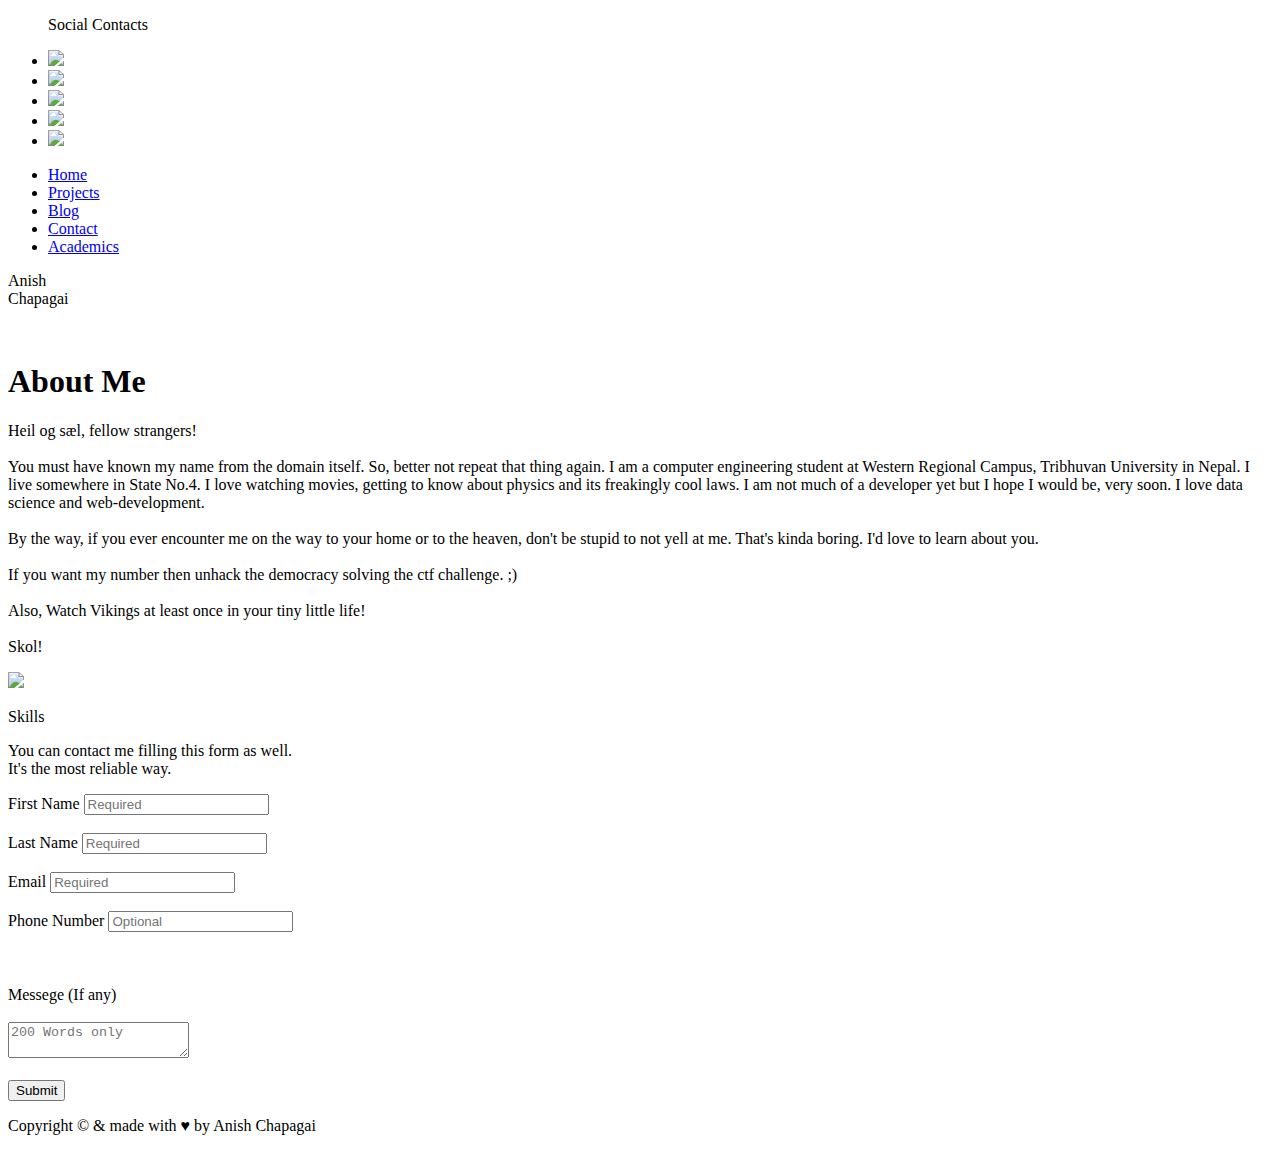
==== index.html @ f111e01d "Static main page added" ====
<!DOCTYPE html>
<html>
<head>
	<title>Anish Chapagai | Portfolio</title>
	<link rel="stylesheet" type="text/css" href="index.css">
	<script src="https://cdnjs.cloudflare.com/ajax/libs/p5.js/0.5.14/p5.js"></script>
	<script src='index.js' type="text/javascript"></script>
</head>
<body>
	<nav id='top'>
		<div id='social'>
			<ul>
				<p>Social Contacts</p>
				<li><a href="https://www.facebook.com/anish.chapagai.980" ><img src="https://img.icons8.com/color/48/000000/facebook-new.png"/></a></li>
				<li><a href="https://www.instagram.com/anis_chapagai"><img src="https://img.icons8.com/color/48/000000/instagram-new.png"/></a></li>
				<li><a href="https://www.github.com/anish-chapagai"><img src="https://img.icons8.com/cute-clipart/64/000000/github.png"/></a></li>
<!-- 				<li><a href="#"><img src="https://img.icons8.com/color/48/000000/gmail.png"/></a></li> -->
				<li><a href="https://www.linkedin.com/in/anish-chapagai-6a207b17a"><img src="https://img.icons8.com/color/48/000000/linkedin.png"/></a></li>
				<li><a href="https://www.youtube.com/channel/UCwRBY4Mgrprrr0uigY0Yc4w"><img src="https://img.icons8.com/color/48/000000/youtube-play.png"/></a></li>
			</ul>
		</div>
		<div id = 'options'>
			<ul>
				<li><a href="#">Home</a></li>
				<li><a href="https://www.github.com/anish-chapagai">Projects</a></li>
				<li><a href="https://www.anishchapagai.com.np">Blog</a></li>
				<li><a href="#">Contact</a></li>
				<li><a href="#">Academics</a></li>
			</ul>
		</div>
	</nav>

	<main>
		<p>Anish<br>Chapagai</p>
		<br>
	</main>
	<div id='about_me'>
		<h1>About Me</h1>
		<div class = 'description'>
			<p>
				Heil og sæl, fellow strangers!<br><br> You must have known my name from the domain itself. So, better not repeat that thing again. I am a computer engineering student at Western Regional Campus, Tribhuvan University in Nepal. I live somewhere in State No.4. I love watching movies, getting to know about physics and its freakingly cool laws. I am not much of a developer yet but I hope I would be, very soon. I love data science and web-development.<br><br>By the way, if you ever encounter me on the way to your home or to the heaven, don't be stupid to not yell at me. That's kinda boring. I'd love to learn about you.<br><br>If you want my number then unhack the democracy solving the ctf challenge. ;)<br><br>Also, Watch Vikings at least once in your tiny  little life!<br><br>Skol!
			</p>
		</div>
		<p class='vertical_line'></p>
		<!-- https://avatars2.githubusercontent.com/u/57314527?s=460&u=1880e20e00a839dcf87dbffbf243e5b7dd31d097&v=4 -->
		<img src='https://mocah.org/uploads/posts/4545363-mr.-robot-fsociety.png'/>
	<script src='scroll-out.js'></script>
	<script type="text/javascript">
		ScrollOut({
			targets: 'h1, div' 
		})
	</script>
	</div>
	<div class='skills'>
		<p>Skills</p>
		<div id='skills-animation'></div>


		<script src='scroll-out.js'></script>
		<script type="text/javascript">
			ScrollOut({
				targets: 'p, div' 
			})
		</script>

	</div>
	<div class="contact">
		<p>You can contact me filling this form as well.<br> It's the most reliable way.</p>
		<form action='#'>
			<div>
				<label for='fname'>First Name</label>
				<input type="text" name="fname" id='fname' placeholder="Required" required>
				<br><br>
				<label for='lname'>Last Name</label>
				<input type="text" name="lname" id='lname' required placeholder="Required">
				<br><br>
				<label for='email'>Email</label>
				<input type="text" name="email" id='email' required placeholder="Required">
				<br><br>
				<label for='phone'>Phone Number</label>
				<input type="text" name="phone" id='phone' placeholder="Optional">
			</div>
			<br><br><br>
			<div>
				<label for='messege'>Messege  (If any)</label><br><br>
				<!-- <input type="textarea" name="messege" id='messege' maxlength="200" placeholder="200 words only"> -->
				<textarea maxlength="200" placeholder='200 Words only' id ='messege'></textarea>
			</div>
			<br>
			<input type="submit" name="submit" id='submit'>
		</form>
		<script src='scroll-out.js'></script>
		<script type="text/javascript">
		ScrollOut({
			targets: 'footer, p' 
		})
		</script>
	</div>
	<footer id='foot'>
		<p>
			Copyright &copy & made with &hearts; by Anish Chapagai
		</p>
	</footer>
</body>
</html>
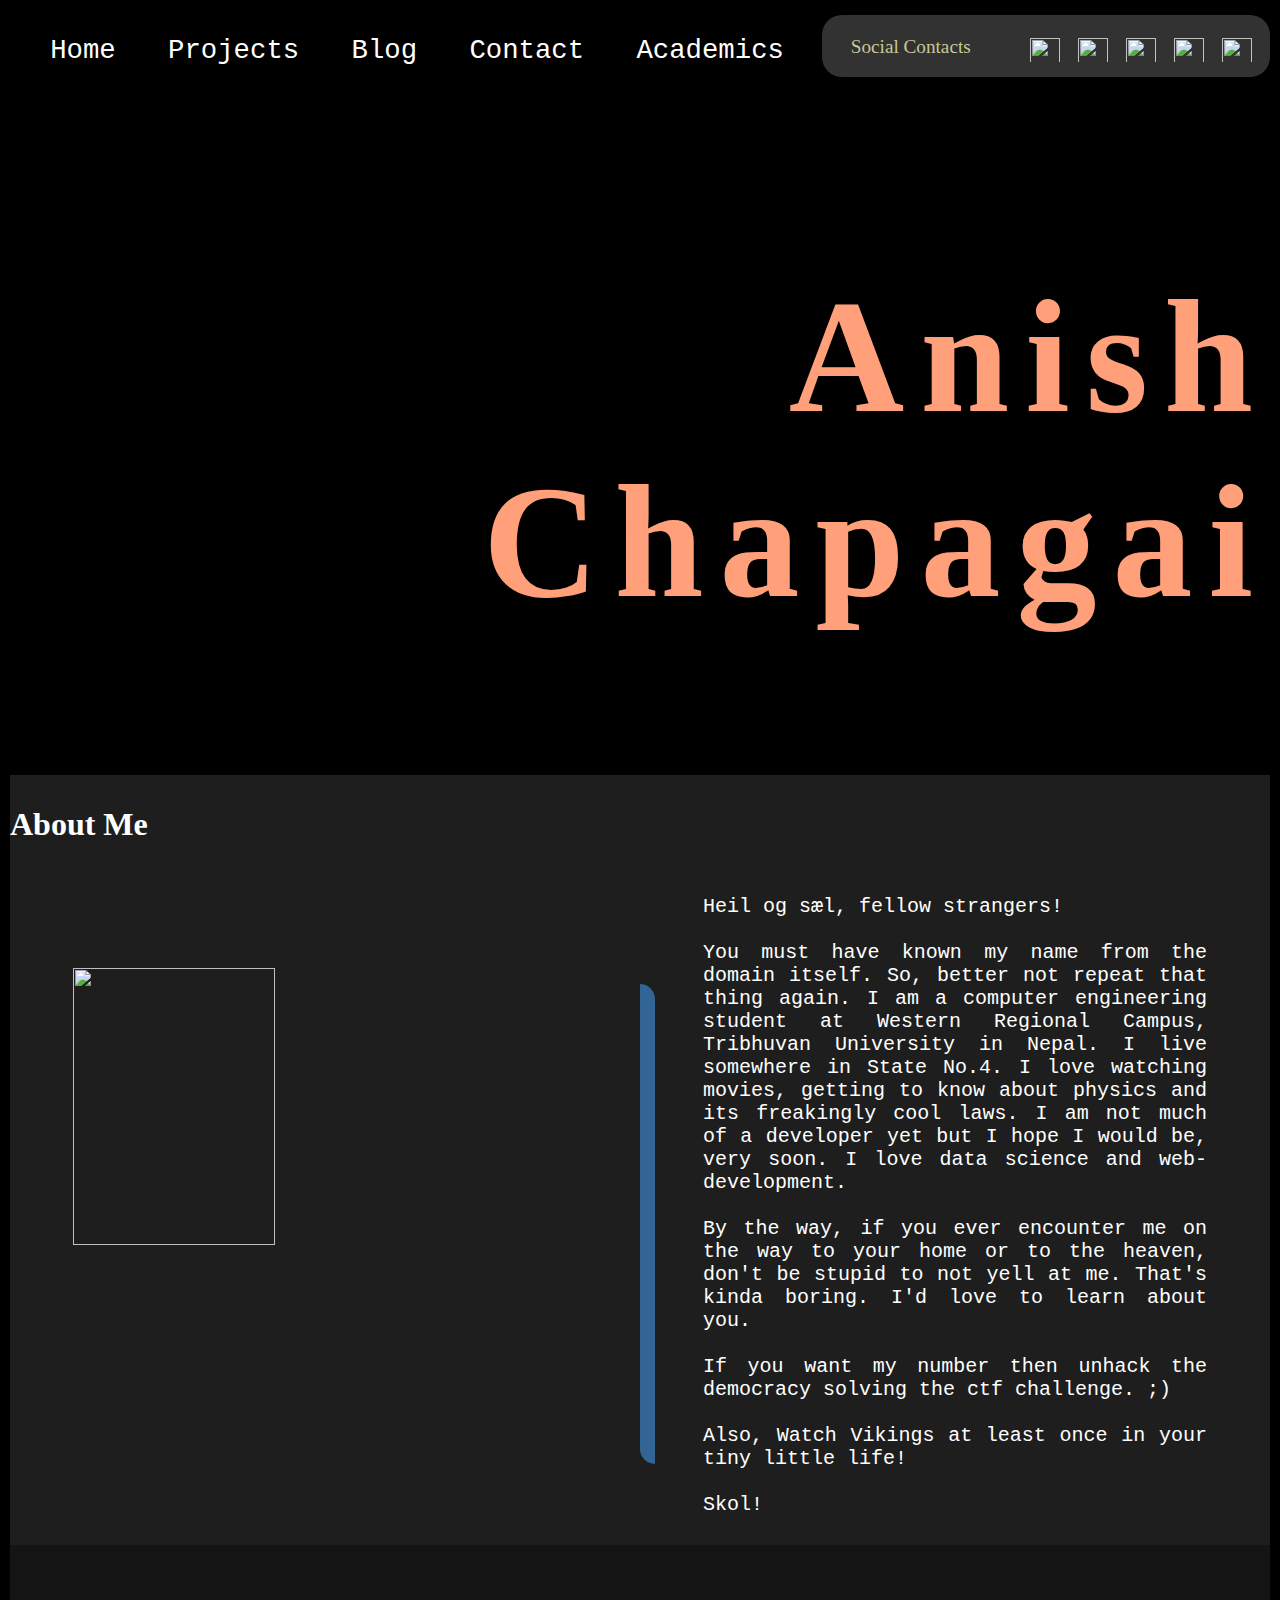
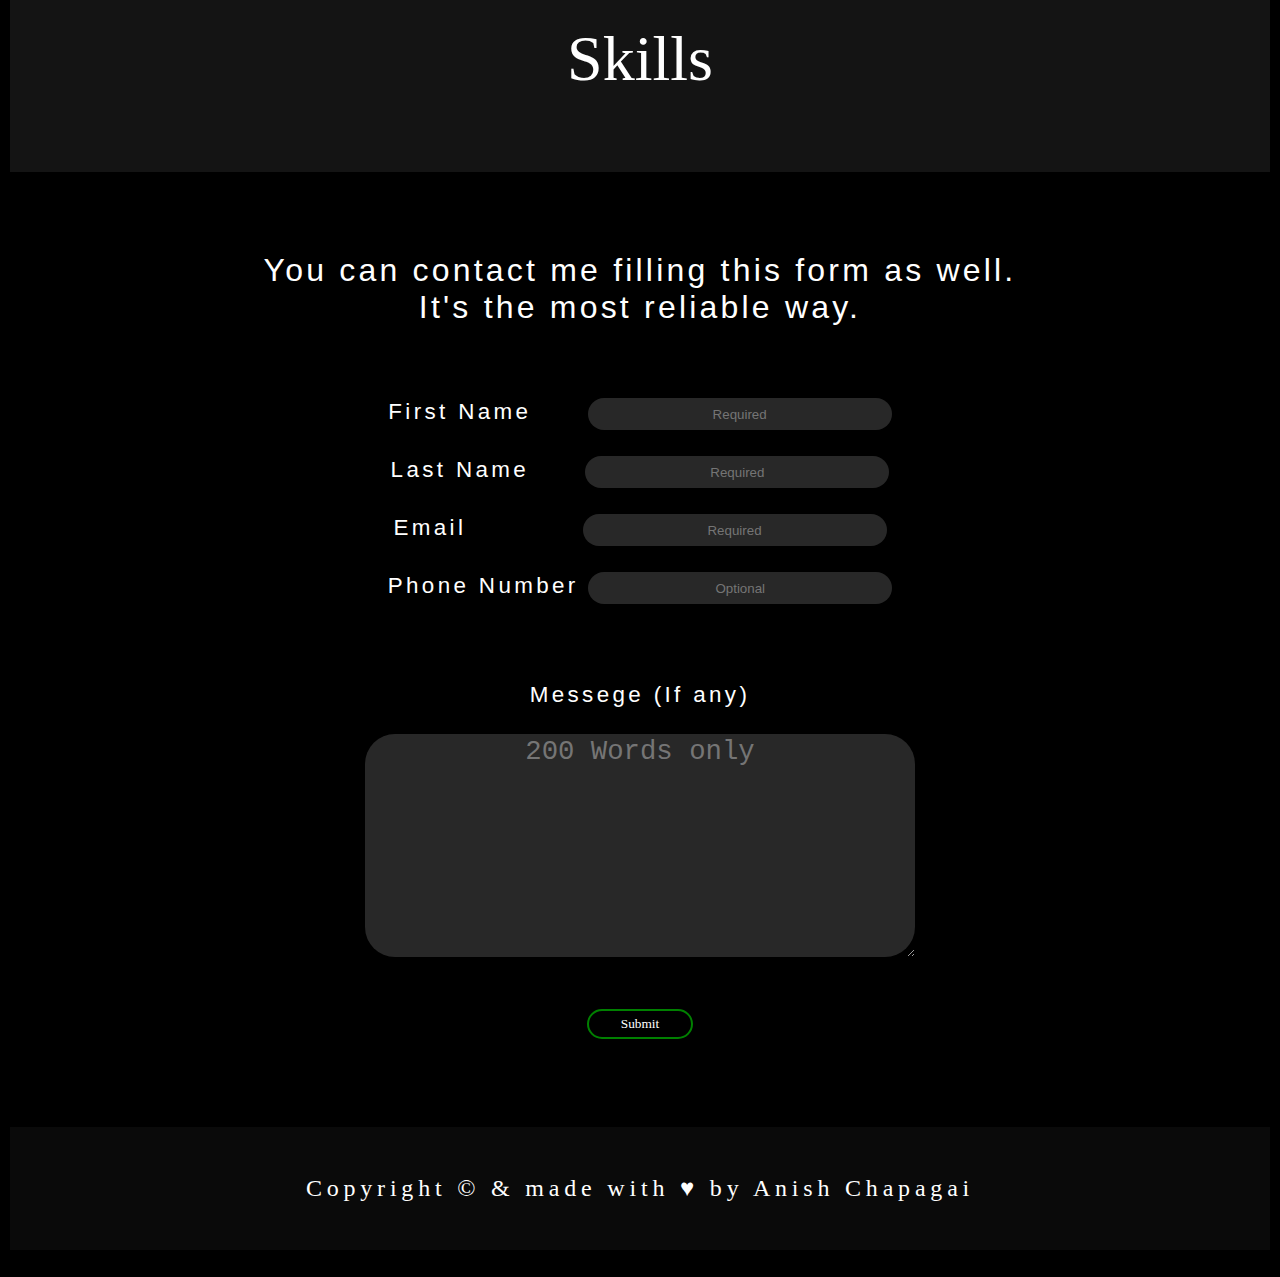
==== commit b8479b48: "Academics page added" ====
--- a/index.html
+++ b/index.html
@@ -11,21 +11,21 @@
 		<div id='social'>
 			<ul>
 				<p>Social Contacts</p>
-				<li><a href="https://www.facebook.com/anish.chapagai.980" ><img src="https://img.icons8.com/color/48/000000/facebook-new.png"/></a></li>
-				<li><a href="https://www.instagram.com/anis_chapagai"><img src="https://img.icons8.com/color/48/000000/instagram-new.png"/></a></li>
-				<li><a href="https://www.github.com/anish-chapagai"><img src="https://img.icons8.com/cute-clipart/64/000000/github.png"/></a></li>
+				<li><a href="https://www.facebook.com/anish.chapagai.980" target='_blank'><img src="https://img.icons8.com/color/48/000000/facebook-new.png"/></a></li>
+				<li><a href="https://www.instagram.com/anis_chapagai" target='_blank'><img src="https://img.icons8.com/color/48/000000/instagram-new.png"/></a></li>
+				<li><a href="https://www.github.com/anish-chapagai" target='_blank'><img src="https://img.icons8.com/cute-clipart/64/000000/github.png"/></a></li>
 <!-- 				<li><a href="#"><img src="https://img.icons8.com/color/48/000000/gmail.png"/></a></li> -->
-				<li><a href="https://www.linkedin.com/in/anish-chapagai-6a207b17a"><img src="https://img.icons8.com/color/48/000000/linkedin.png"/></a></li>
-				<li><a href="https://www.youtube.com/channel/UCwRBY4Mgrprrr0uigY0Yc4w"><img src="https://img.icons8.com/color/48/000000/youtube-play.png"/></a></li>
+				<li><a href="https://www.linkedin.com/in/anish-chapagai-6a207b17a" target='_blank'><img src="https://img.icons8.com/color/48/000000/linkedin.png"/></a></li>
+				<li><a href="https://www.youtube.com/channel/UCwRBY4Mgrprrr0uigY0Yc4w" target='_blank'><img src="https://img.icons8.com/color/48/000000/youtube-play.png"/></a></li>
 			</ul>
 		</div>
 		<div id = 'options'>
 			<ul>
 				<li><a href="#">Home</a></li>
-				<li><a href="https://www.github.com/anish-chapagai">Projects</a></li>
-				<li><a href="https://www.anishchapagai.com.np">Blog</a></li>
+				<li><a href="https://www.github.com/anish-chapagai" target='_blank'>Projects</a></li>
+				<li><a href="https://www.anishchapagai.com.np" target='_blank'>Blog</a></li>
 				<li><a href="#">Contact</a></li>
-				<li><a href="#">Academics</a></li>
+				<li><a href="academics.html">Academics</a></li>
 			</ul>
 		</div>
 	</nav>
--- a/index.css
+++ b/index.css
@@ -0,0 +1,288 @@
+/*Scrollbar customization*/
+::-webkit-scrollbar {
+  width: 15px;
+}
+
+::-webkit-scrollbar-track {
+  background: rgb(50,50,50);
+}
+
+::-webkit-scrollbar-thumb {
+  background: rgb(100,100,100);
+  border-radius: 20px;
+}
+::-webkit-scrollbar-thumb:hover {
+  background: #555;
+}
+
+nav{
+	background-color: black;
+	position: fixed;
+	width: 100%;
+	z-index: 2;
+	line-height: 60px;
+	animation: mymove 2s 1;
+}
+@keyframes mymove{
+	from {left : -100%;}
+	to {left: 0%;}
+}
+ul{
+	padding: 0px;
+	margin: 0px;
+}
+#social{
+	background-color: rgb(50,50,50);
+	margin-top: 15px;
+	border-radius: 20px;
+	width: 35%;
+	font-size: 1.2em;
+	float: right;
+	color: rgb(200,200,150);
+	margin-right: 20px;
+}
+#social p{
+	vertical-align: middle;
+	margin-left: 1.5em;
+	display: inline;
+}
+#social li{
+	display: inline;
+	margin-right: 4%;
+	float: right;
+}
+#social img{
+	height: 30px;
+	width: 30px;
+	vertical-align: middle;
+}
+#options{
+	padding: 0.3em 1em;
+}
+#options a{
+	color: white;
+	font-size: 2.1em;
+	font-family: monospace;
+	padding: 0.3em;
+	text-decoration: none;
+}
+#options li{
+	display: inline-block;
+	margin: 1em;
+}
+#options a:hover{
+	color: rgb(90,90,90);
+	transition: 0.2s
+}
+#social img:hover{
+	width: 2em;
+	height: 2em;
+	transition: 0.5s;
+}
+main{
+	border: 1px solid black;
+	position: relative;
+	top: 6.5em;
+	background-image: url('model.jpg');
+	animation: main-animate 2s 1;
+	background-repeat: no-repeat;
+}
+main p{
+	transition: 2s;
+}
+@keyframes main-animate{
+	from{
+		right: -100%;
+	}to{
+		right: 0%;
+	}
+}
+main p{
+	color: lightsalmon;
+	font-size: 10em;
+	font-weight: bold;
+	font-family: garamond;
+	letter-spacing: 0.1em;
+	text-align: right;
+}
+#about_me{
+	padding: 10px 0px;
+	position: relative;
+	top: 65px;
+	background-color: rgb(30,30,30)
+}
+#about_me h1[data-scroll='in']{
+	opacity: 1;
+	text-align: center;
+	font-size: 50px;
+	letter-spacing: 4px;
+	color: white;
+	transition: 1s;
+}
+#about_me h1[data-scroll='out']{
+	opacity: 0;
+	transform: scaleX(0);
+}
+#about_me .description[data-scroll='in']{
+	transition: 1s;
+	opacity: 1;
+}
+#about_me .description[data-scroll='out']{
+	transform: scaleX(0);
+	opacity: 0;
+}
+#about_me .description{
+	padding-top: 10px;
+	font-size: 20px;
+	text-align: justify;	
+	font-family: monospace,'Comic Sans MS', serif;
+	margin-left: 55%;
+	margin-right: 5%;	
+}
+.vertical_line{
+	border-left: 15px solid rgb(50,100,150);
+	border-top-right-radius: 30px;
+	border-bottom-left-radius: 30px;
+	height: 30em;
+	position: absolute;
+	top: 25%;
+	left: 50%;
+}
+#about_me img{
+	position: absolute;
+	width: 40%;
+	height: 60%;
+	top: 25%;
+	left: 5%;
+	border-top-right-radius: 100px;
+	border-bottom-left-radius: 100px;
+}
+#about_me p[data-scroll='in']{
+	animation: democracy 1s 1;
+	transform: scaleX(1);
+	opacity: 1;
+}
+#about_me p[data-scroll='out']{
+	transform: scaleX(0);
+	opacity: 0;
+}
+@keyframes democracy{
+	from{ 
+		left: 0%;
+	}to{
+		left: 50%;
+	}
+}
+.skills{
+	position: relative;
+	margin-top: 1em;
+	padding: 0.2em 0px;
+	color: white;
+	text-align: center;
+	font-size: 4em;
+	background: rgb(20,20,20);
+	transition-delay: 1s;
+}
+.skills p, .skills div[data-scroll='in']{
+	transform: scaleX(1);
+	transition: 1s;
+	opacity: 1;
+}
+.skills div, .skills p[data-scroll='out']{
+	transform: scaleX(0);
+	opacity: 0;
+}
+#skills-animation{
+
+}
+body{
+	background-color: rgb(0,0,0);
+	color: white;
+	margin: 0;
+	padding: 0px 10px;
+}
+
+.contact{
+	color: white;
+	font-family: 'Comix Sans MS', Georgia, sans-serif;
+	font-size: 2em;
+	text-align: center;
+	padding: 1.5em 0;
+	letter-spacing: 0.1em;
+}
+.contact p[data-scroll='in']{
+	transform: scaleX(1);
+	transition: 1s;
+	opacity: 1;
+}
+.contact p[data-scroll='out']{
+	transform: scaleX(0);
+	opacity: 0;
+}
+form{
+	font-size: 0.7em;
+	letter-spacing: 0.15em;
+	padding: 40px 0px;
+	display: inline-block;  
+}
+form input{
+	background-color: rgb(40,40,40);
+	border:0;
+	border-radius: 20px;
+	height: 30px;
+	width: 300px;
+	text-align: center;
+}
+#email{
+	margin-left: 8em;
+}
+#lname, #fname{
+	margin-left: 3.5em;
+}
+#form{
+	display: inline-block;
+}
+form textarea{
+	background-color: rgb(40,40,40);
+	width: 20em;
+	font-size: 1.5em;
+	height: 8em;
+	border-radius: 30px;
+	border: 0;
+	text-align: center;
+}
+#phone{
+	text-align: center;
+}
+#submit{
+	background-color: rgb(0,0,0);
+	border: 2px solid green;
+	font-family: cursive;
+	width: 8em;
+	color: white;
+	margin-top: 1.5em;
+}
+#submit:hover{
+	background-color: green;
+	color: black;
+	font-size: 0.7em;
+	transition: 0.3s;
+	border: 2px solid white;
+}
+.contact div[data-scroll='in']{
+	transform: scaleX(1);
+	opacity: 1;
+	transition: 2s;
+}
+.contact div[data-scroll='out']{
+	transform: scaleX(0);
+	opacity: 0;
+}
+footer{
+	background-color: rgb(10,10,10);
+	font-family: georgia;
+	font-size: 1.5em;
+	padding: 1em;
+	text-align: center;
+	letter-spacing: 0.2em;
+}
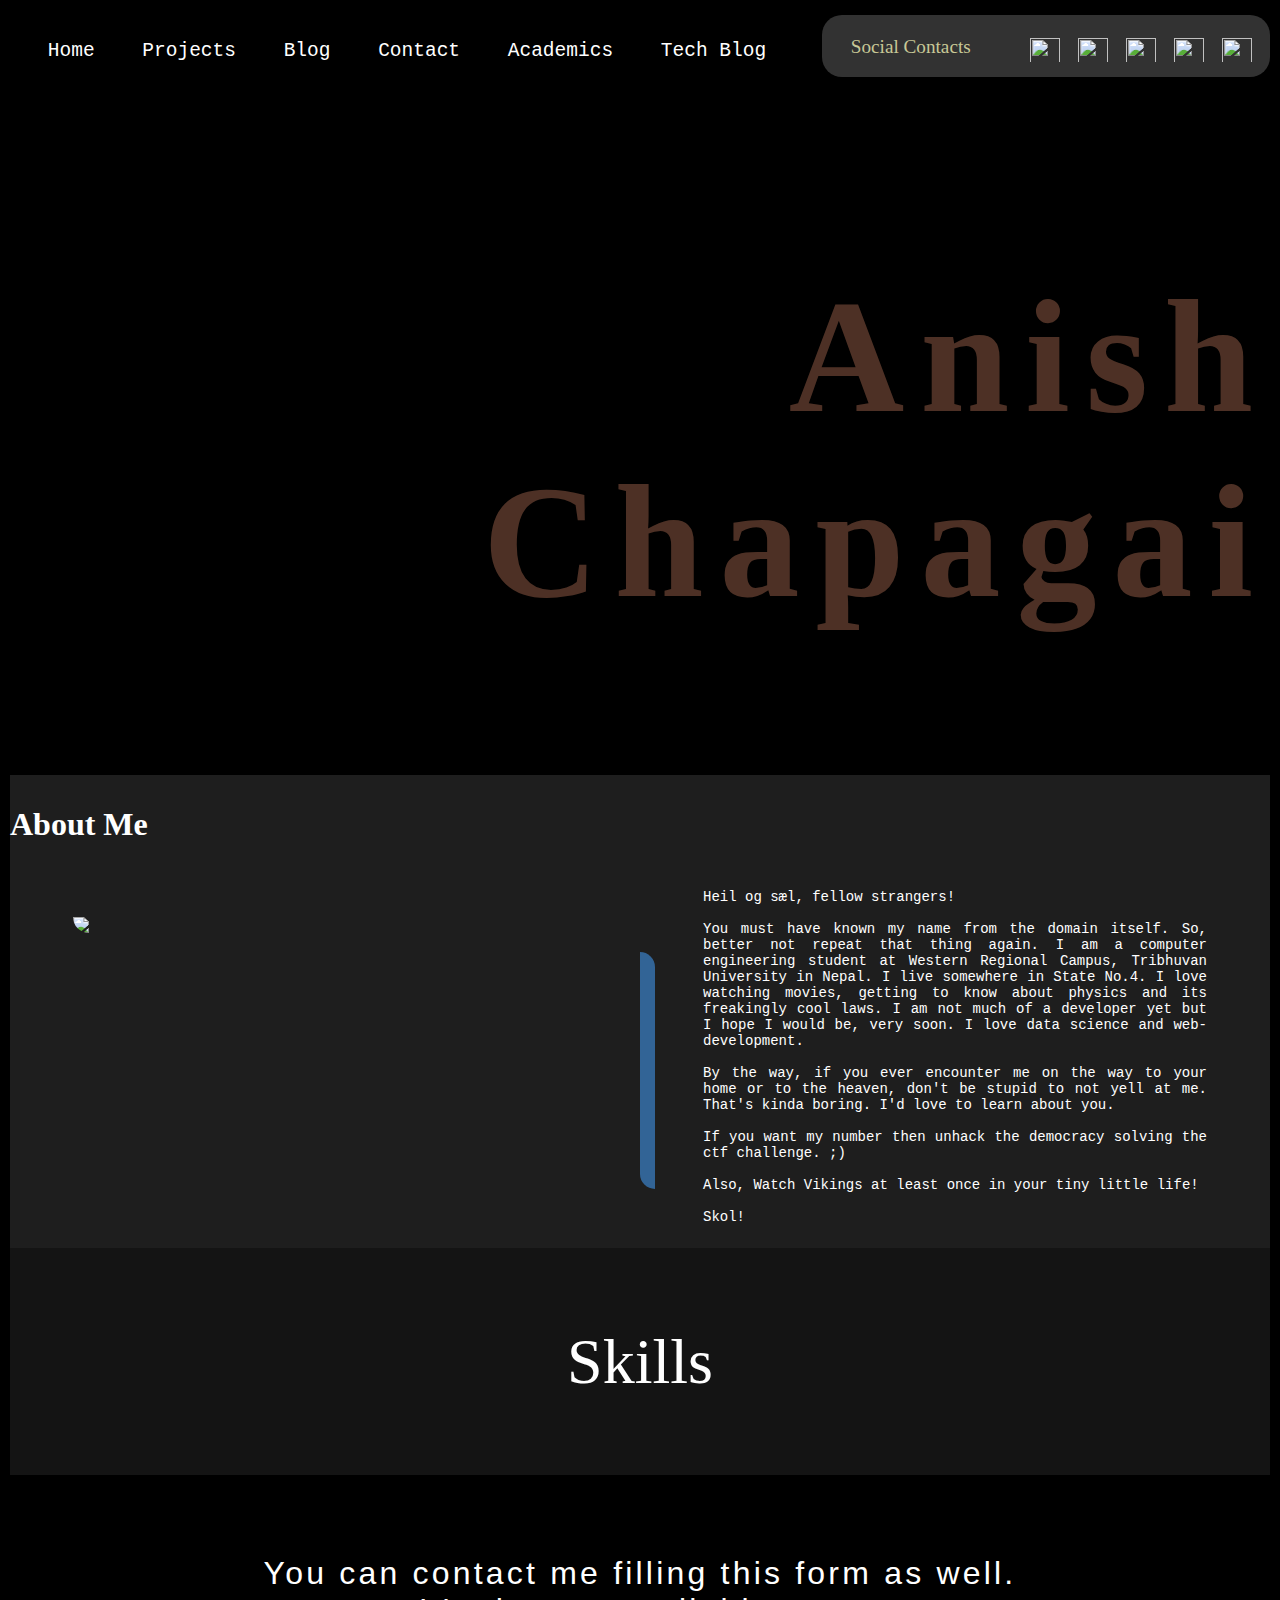
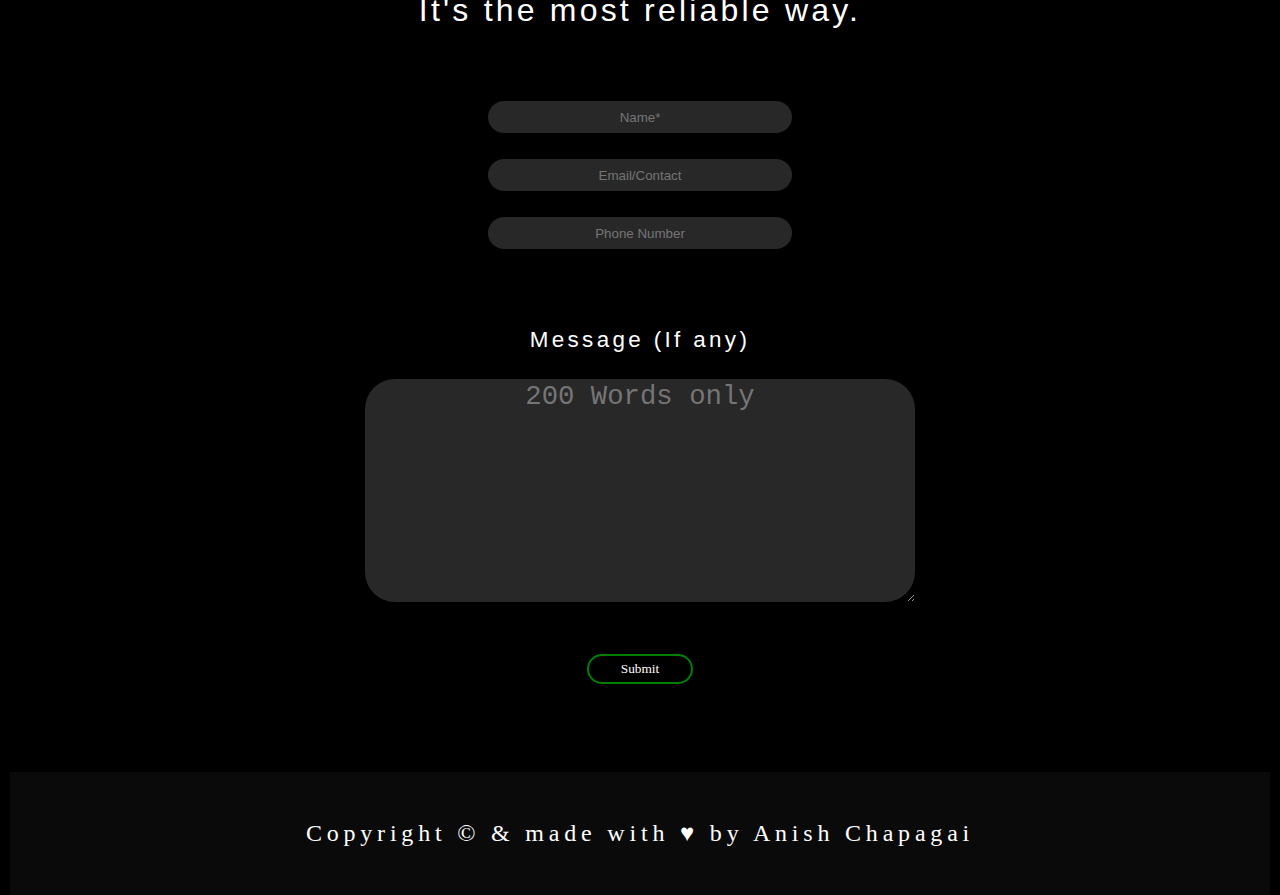
==== commit da0d4799: "Contact feature added using google forms" ====
--- a/index.html
+++ b/index.html
@@ -13,7 +13,7 @@
 				<p>Social Contacts</p>
 				<li><a href="https://www.facebook.com/anish.chapagai.980" target='_blank'><img src="https://img.icons8.com/color/48/000000/facebook-new.png"/></a></li>
 				<li><a href="https://www.instagram.com/anis_chapagai" target='_blank'><img src="https://img.icons8.com/color/48/000000/instagram-new.png"/></a></li>
-				<li><a href="https://www.github.com/anish-chapagai" target='_blank'><img src="https://img.icons8.com/cute-clipart/64/000000/github.png"/></a></li>
+				<li><a href="https://www.github.com/aryas-needle" target='_blank'><img src="https://img.icons8.com/cute-clipart/64/000000/github.png"/></a></li>
 <!-- 				<li><a href="#"><img src="https://img.icons8.com/color/48/000000/gmail.png"/></a></li> -->
 				<li><a href="https://www.linkedin.com/in/anish-chapagai-6a207b17a" target='_blank'><img src="https://img.icons8.com/color/48/000000/linkedin.png"/></a></li>
 				<li><a href="https://www.youtube.com/channel/UCwRBY4Mgrprrr0uigY0Yc4w" target='_blank'><img src="https://img.icons8.com/color/48/000000/youtube-play.png"/></a></li>
@@ -21,11 +21,12 @@
 		</div>
 		<div id = 'options'>
 			<ul>
-				<li><a href="#">Home</a></li>
+				<li><a href="index.html">Home</a></li>
 				<li><a href="https://www.github.com/anish-chapagai" target='_blank'>Projects</a></li>
 				<li><a href="https://www.anishchapagai.com.np" target='_blank'>Blog</a></li>
 				<li><a href="#">Contact</a></li>
 				<li><a href="academics.html">Academics</a></li>
+				<li><a href="https://www.codegurkha.com">Tech Blog</a></li>
 			</ul>
 		</div>
 	</nav>
@@ -64,27 +65,23 @@
 		</script>
 
 	</div>
+	<!--Contact-->
 	<div class="contact">
 		<p>You can contact me filling this form as well.<br> It's the most reliable way.</p>
-		<form action='#'>
+		<iframe name="dummyframe" id="dummyframe" style="display: none;"></iframe>
+		<form action='https://docs.google.com/forms/u/0/d/e/1FAIpQLSdAooVH7eDDa-B4PXVTIzbHYnGWxFbBiFqKtp2QK-oLA9Tv5Q/formResponse' method="POST" target="dummyframe" onsubmit="sumbitted=true;">
 			<div>
-				<label for='fname'>First Name</label>
-				<input type="text" name="fname" id='fname' placeholder="Required" required>
+				<input type="text" name="entry.2005620554" id='fname' placeholder="Name*" required>
 				<br><br>
-				<label for='lname'>Last Name</label>
-				<input type="text" name="lname" id='lname' required placeholder="Required">
+				<input type="text" name="entry.1045781291" id='Email/Contact' placeholder="Email/Contact">
 				<br><br>
-				<label for='email'>Email</label>
-				<input type="text" name="email" id='email' required placeholder="Required">
-				<br><br>
-				<label for='phone'>Phone Number</label>
-				<input type="text" name="phone" id='phone' placeholder="Optional">
+				<input type="text" name="entry.1166974658" id='Phone' placeholder="Phone Number">
 			</div>
 			<br><br><br>
 			<div>
-				<label for='messege'>Messege  (If any)</label><br><br>
+				<label for='messege'>Message  (If any)</label><br><br>
 				<!-- <input type="textarea" name="messege" id='messege' maxlength="200" placeholder="200 words only"> -->
-				<textarea maxlength="200" placeholder='200 Words only' id ='messege'></textarea>
+				<textarea maxlength="200" placeholder='200 Words only' id ='messege' name = "entry.839337160"></textarea>
 			</div>
 			<br>
 			<input type="submit" name="submit" id='submit'>
--- a/index.css
+++ b/index.css
@@ -19,6 +19,7 @@
 	background-color: black;
 	position: fixed;
 	width: 100%;
+	height: auto;
 	z-index: 2;
 	line-height: 60px;
 	animation: mymove 2s 1;
@@ -61,7 +62,7 @@
 }
 #options a{
 	color: white;
-	font-size: 2.1em;
+	font-size: 1.5em;
 	font-family: monospace;
 	padding: 0.3em;
 	text-decoration: none;
@@ -83,9 +84,11 @@
 	border: 1px solid black;
 	position: relative;
 	top: 6.5em;
-	background-image: url('model.jpg');
+	background-image: url('https://cdna.artstation.com/p/assets/images/images/012/152/646/large/mina-song-ragnar-and-largetha-20.jpg?1533299538');
 	animation: main-animate 2s 1;
 	background-repeat: no-repeat;
+	background-position: center;
+	background-size:cover;
 }
 main p{
 	transition: 2s;
@@ -104,6 +107,7 @@
 	font-family: garamond;
 	letter-spacing: 0.1em;
 	text-align: right;
+	opacity: 0.3;
 }
 #about_me{
 	padding: 10px 0px;
@@ -143,19 +147,23 @@
 	border-left: 15px solid rgb(50,100,150);
 	border-top-right-radius: 30px;
 	border-bottom-left-radius: 30px;
-	height: 30em;
+	height: 50%;
 	position: absolute;
-	top: 25%;
+	top: 35%;
 	left: 50%;
+
 }
 #about_me img{
 	position: absolute;
 	width: 40%;
-	height: 60%;
-	top: 25%;
+	height: auto;
+	top: 30%;
 	left: 5%;
 	border-top-right-radius: 100px;
 	border-bottom-left-radius: 100px;
+}
+#about_me p{
+	font-size: 0.7em;
 }
 #about_me p[data-scroll='in']{
 	animation: democracy 1s 1;
@@ -234,13 +242,11 @@
 	text-align: center;
 }
 #email{
-	margin-left: 8em;
-}
-#lname, #fname{
-	margin-left: 3.5em;
+	
+}
+#fname{
 }
 #form{
-	display: inline-block;
 }
 form textarea{
 	background-color: rgb(40,40,40);
